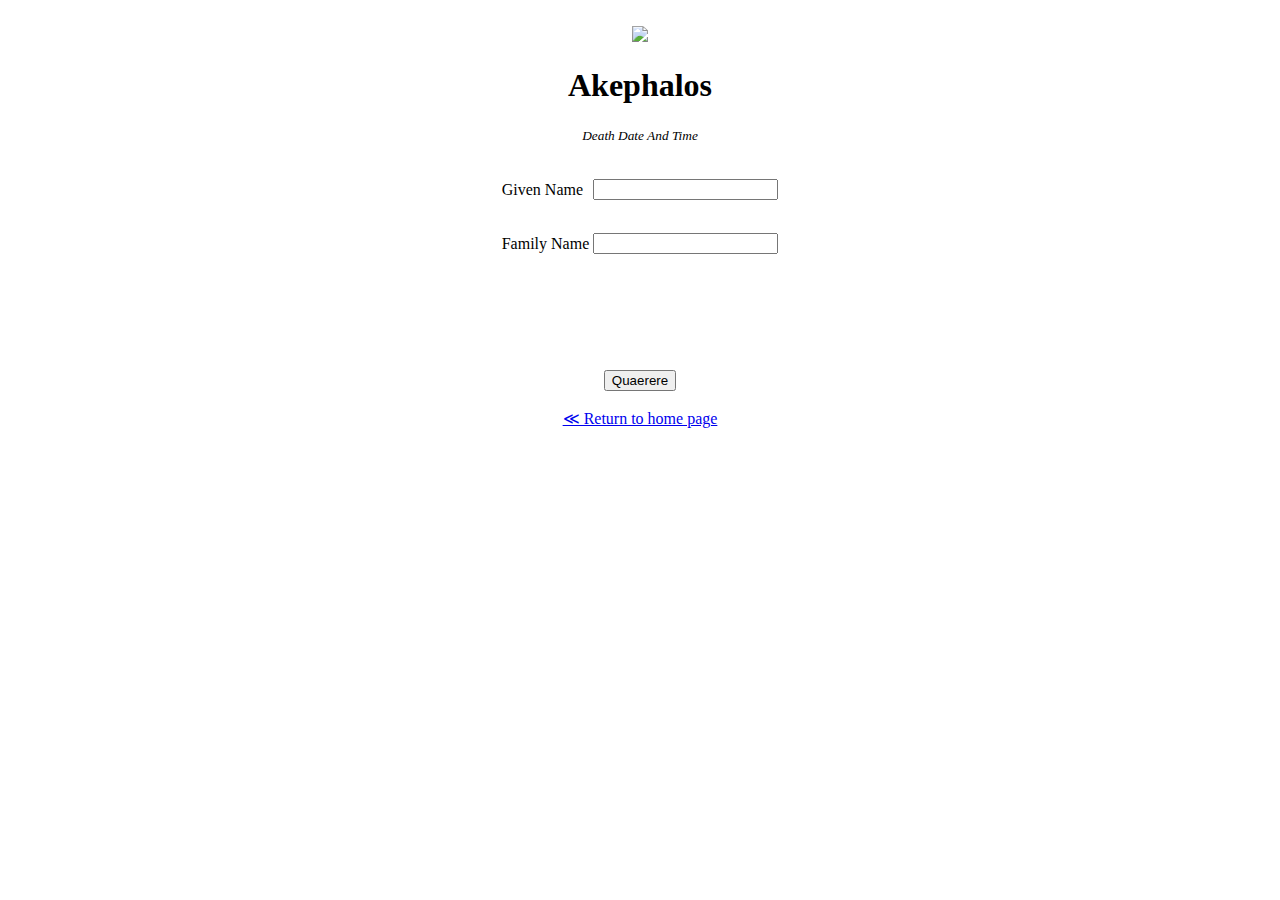
==== mortem.html @ f4da00e5 "Create mortem.html" ====
<!DOCTYPE html>
<html>
<head>
    <meta charset="UTF-8">
    <meta name="viewport" content="width=device-width, initial-scale=1">
    <title>Akephalos • Death Date And Time</title>
    <link rel="stylesheet" href="assets/style.css"/>
</head>
<body>
    <script type="text/javascript">
        eval(unescape('%64%6f%63%75%6d%65%6e%74%2e%77%72%69%74%65%28%27%3c%62%72%2f%3e%20%3c%64%69%76%20%61%6c%69%67%6e%3d%22%63%65%6e%74%65%72%22%20%69%64%3d%22%6d%61%69%6e%22%3e%20%3c%69%6d%67%20%73%72%63%3d%22%61%73%73%65%74%73%2f%69%6d%61%67%65%73%2f%73%69%67%69%6c%5f%6f%66%5f%62%61%70%68%6f%6d%65%74%2e%70%6e%67%22%20%77%69%64%74%68%3d%22%31%32%30%22%2f%3e%20%3c%62%72%2f%3e%20%3c%68%31%3e%41%6b%65%70%68%61%6c%6f%73%3c%2f%68%31%3e%20%3c%69%3e%3c%73%6d%61%6c%6c%3e%44%65%61%74%68%20%44%61%74%65%20%41%6e%64%20%54%69%6d%65%3c%2f%73%6d%61%6c%6c%3e%3c%2f%69%3e%20%3c%62%72%2f%3e%3c%62%72%2f%3e%20%3c%74%61%62%6c%65%20%62%6f%72%64%65%72%3d%22%30%22%3e%20%3c%74%72%3e%20%3c%74%64%3e%3c%70%3e%47%69%76%65%6e%20%4e%61%6d%65%3c%2f%70%3e%3c%2f%74%64%3e%3c%74%64%3e%3c%69%6e%70%75%74%20%74%79%70%65%3d%22%74%65%78%74%22%20%69%64%3d%22%67%69%76%65%6e%5f%6e%61%6d%65%22%2f%3e%3c%2f%74%64%3e%3c%2f%74%72%3e%3c%74%72%3e%20%3c%74%64%3e%3c%70%3e%46%61%6d%69%6c%79%20%4e%61%6d%65%3c%2f%70%3e%3c%2f%74%64%3e%3c%74%64%3e%3c%69%6e%70%75%74%20%74%79%70%65%3d%22%74%65%78%74%22%20%69%64%3d%22%66%61%6d%69%6c%79%5f%6e%61%6d%65%22%2f%3e%3c%2f%74%64%3e%3c%2f%74%72%3e%3c%2f%74%61%62%6c%65%3e%3c%62%72%2f%3e%20%3c%68%35%20%69%64%3d%22%65%72%72%6f%72%22%3e%3c%2f%68%35%3e%3c%62%72%2f%3e%20%3c%68%35%20%69%64%3d%22%64%61%74%65%22%3e%3c%2f%68%35%3e%3c%62%72%2f%3e%20%3c%62%75%74%74%6f%6e%20%69%64%3d%22%71%75%61%65%72%65%72%65%22%3e%51%75%61%65%72%65%72%65%3c%2f%62%75%74%74%6f%6e%3e%3c%62%72%2f%3e%20%3c%62%72%2f%3e%20%3c%61%20%68%72%65%66%3d%22%2e%2f%69%6e%64%65%78%2e%68%74%6d%6c%22%20%63%6c%61%73%73%3d%22%72%65%74%75%72%6e%2d%61%6e%63%68%6f%72%22%3e%26%23%38%38%31%30%3b%20%52%65%74%75%72%6e%20%74%6f%20%68%6f%6d%65%20%70%61%67%65%3c%2f%61%3e%20%3c%2f%64%69%76%3e%3c%73%63%72%69%70%74%20%73%72%63%3d%22%2e%2f%61%73%73%65%74%73%2f%73%63%72%69%70%74%73%2f%6d%6f%72%74%65%6d%2e%6a%73%22%3e%3c%2f%73%63%72%69%70%74%3e%27%29%3b'));
    </script>
</body>
</html>
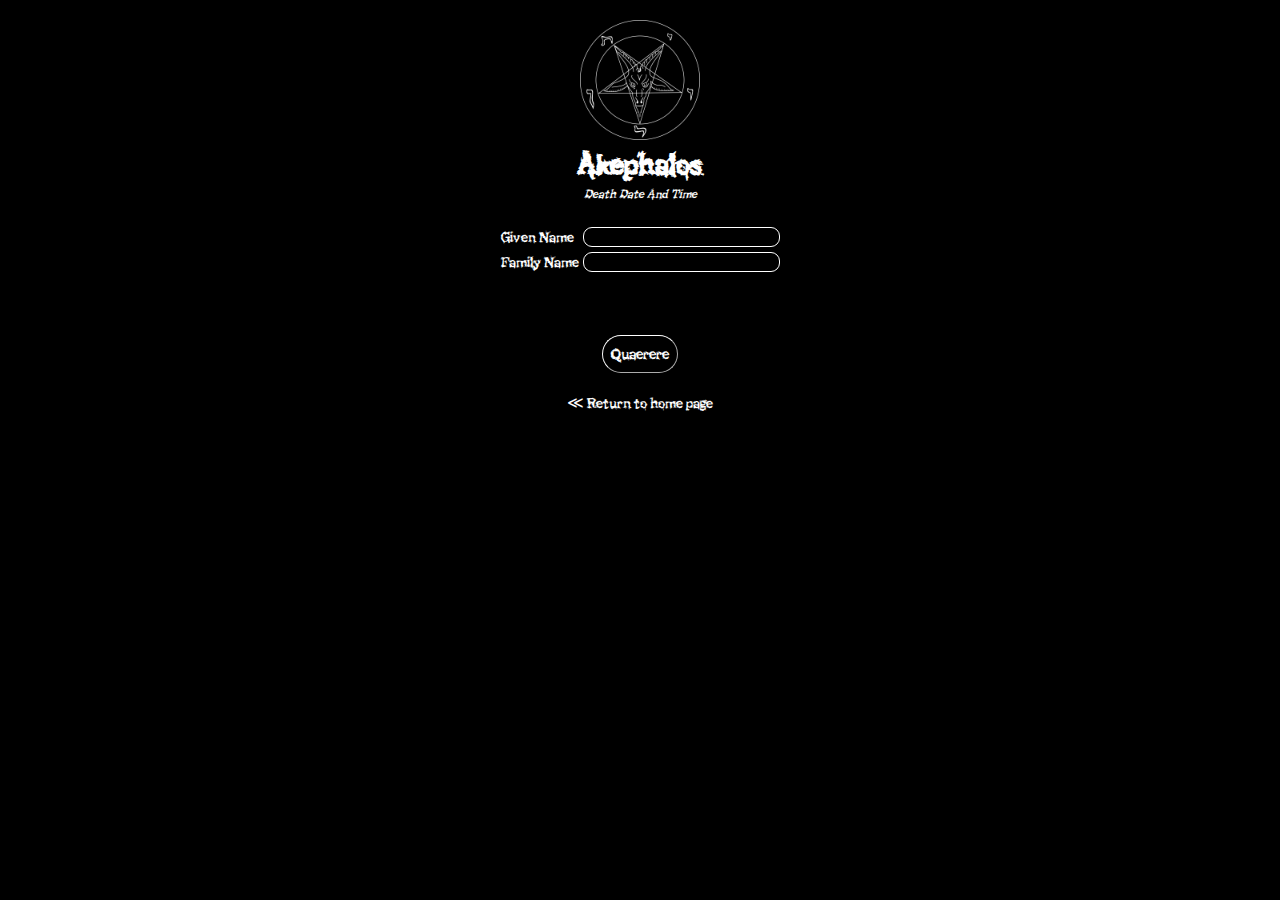
==== commit 68b4266a: "Update mortem.html" ====
--- a/mortem.html
+++ b/mortem.html
@@ -4,6 +4,7 @@
     <meta charset="UTF-8">
     <meta name="viewport" content="width=device-width, initial-scale=1">
     <title>Akephalos • Death Date And Time</title>
+    <link rel="icon" href="assets/images/sigil_of_baphomet.ico"/>
     <link rel="stylesheet" href="assets/style.css"/>
 </head>
 <body>
--- a/assets/style.css
+++ b/assets/style.css
@@ -0,0 +1,55 @@
+@font-face {
+  font-family: 'Black Asylum';
+  src: url('black_asylum.ttf');
+}
+
+* {
+  margin: 0px;
+  font-family: 'Black Asylum';
+  color: white;
+}
+
+body {
+  background-color: black;
+}
+
+button {
+    background-color: black;
+    color: white;
+    border-color: white;
+    border-width: 1px;
+    border-radius: 28px;
+    font-size: 17px;
+    padding: 8px 8px;
+    text-decoration: none;
+}
+
+input[type="text"] {
+    border-radius: 9px;
+    border-color: white;
+    border-style: solid;
+    border-width: 1px;
+    background-color: black;
+}
+
+#main {
+    margin-left: 20px;
+    margin-right: 20px;
+}
+
+.return-anchor {
+    text-decoration: none;
+}
+
+#card_img {
+    width: 120px;
+    height: 210px;
+}
+
+#date {
+    font-family: 'Monospace';
+}
+
+#error {
+    color: red;
+}
